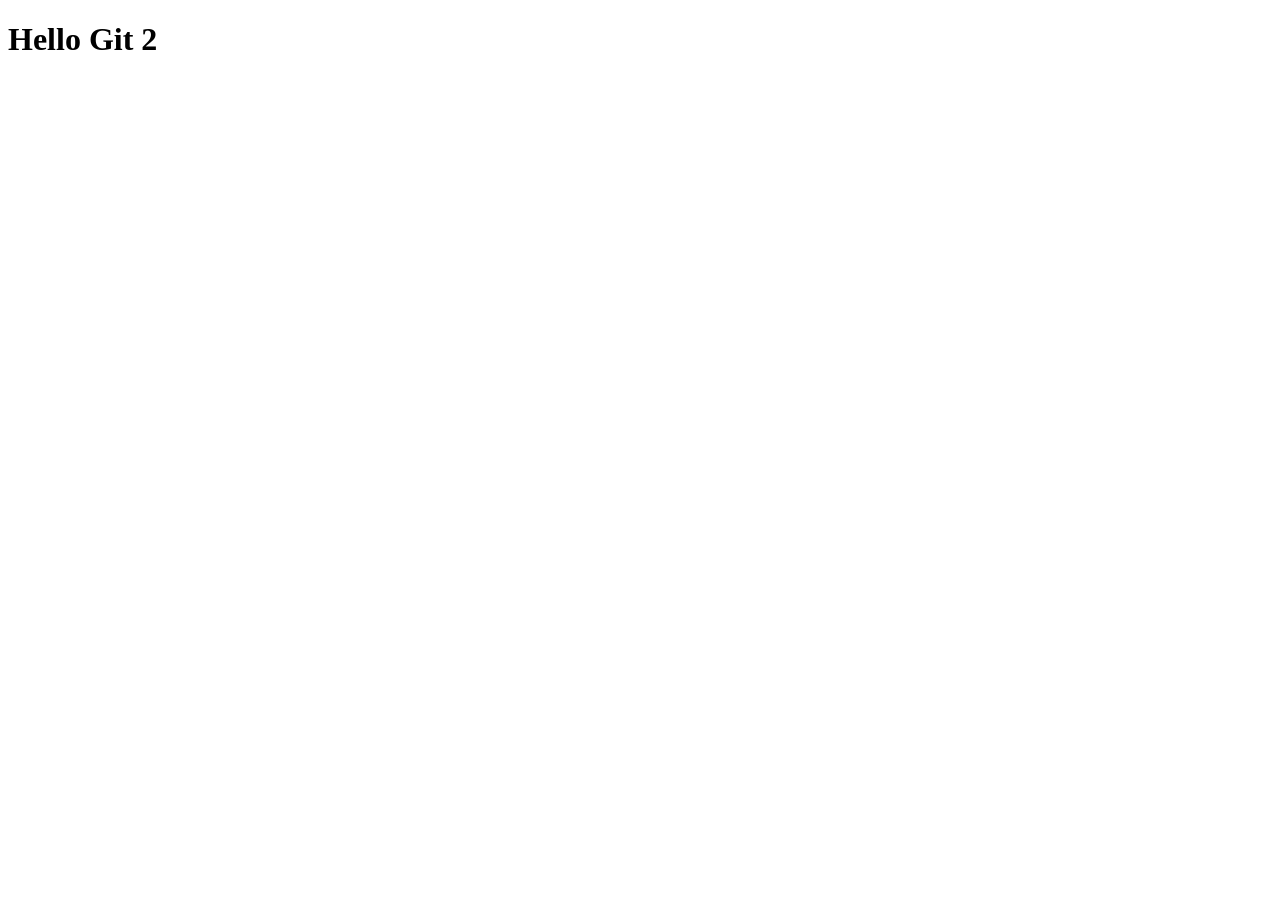
==== index2.html @ c8bbbe43 "Este es mi segundo Commit" ====
<!DOCTYPE html>
<html lang="en">
<head>
    <meta charset="UTF-8">
    <meta name="viewport" content="width=device-width, initial-scale=1.0">
    <title>Hola</title>
</head>
<body>
    <h1>Hello Git 2</h1>
</body>
</html>
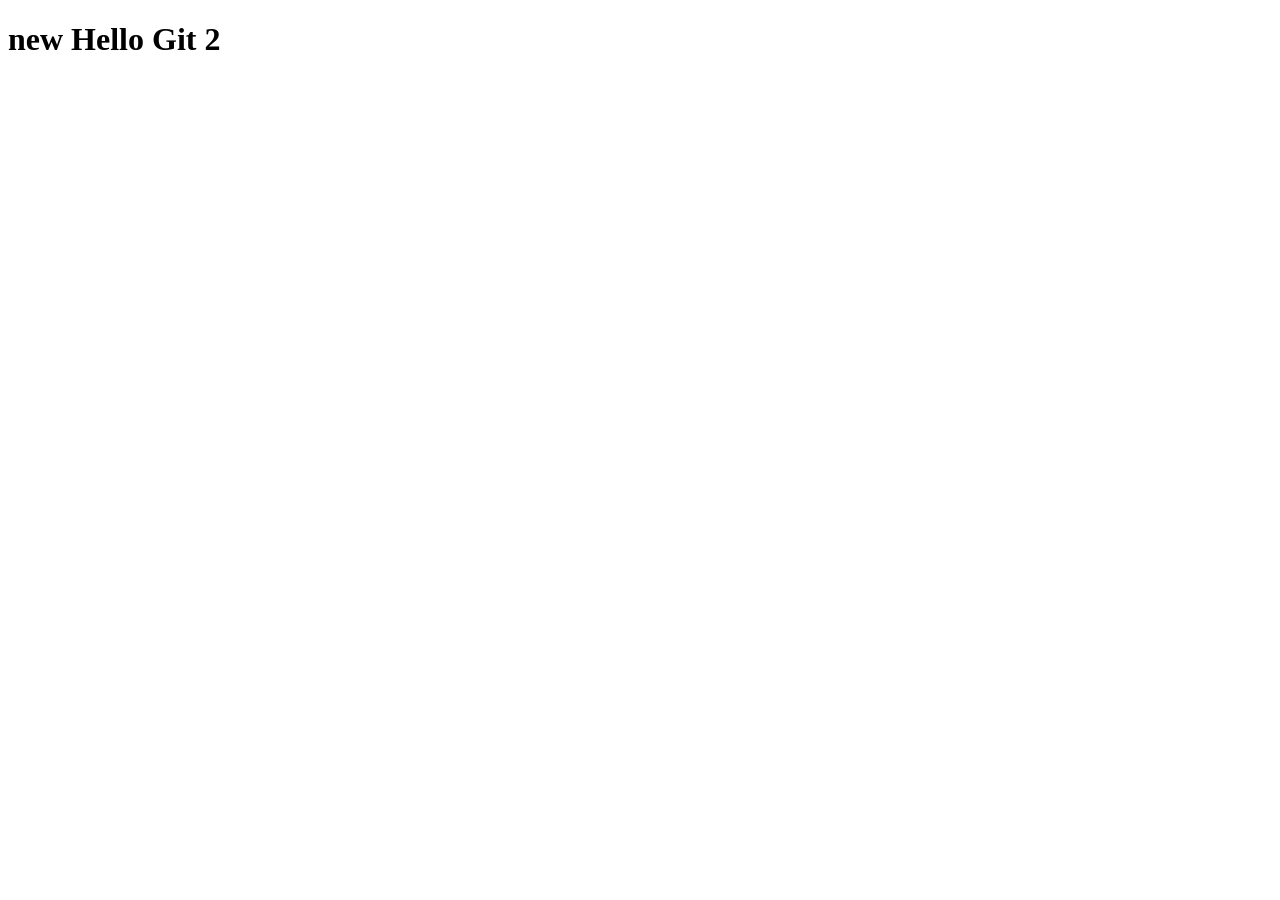
==== commit 6d6f1f5d: "Se actualiza el h1" ====
--- a/index2.html
+++ b/index2.html
@@ -6,6 +6,6 @@
     <title>Hola</title>
 </head>
 <body>
-    <h1>Hello Git 2</h1>
+    <h1> new Hello Git 2</h1>
 </body>
 </html>
